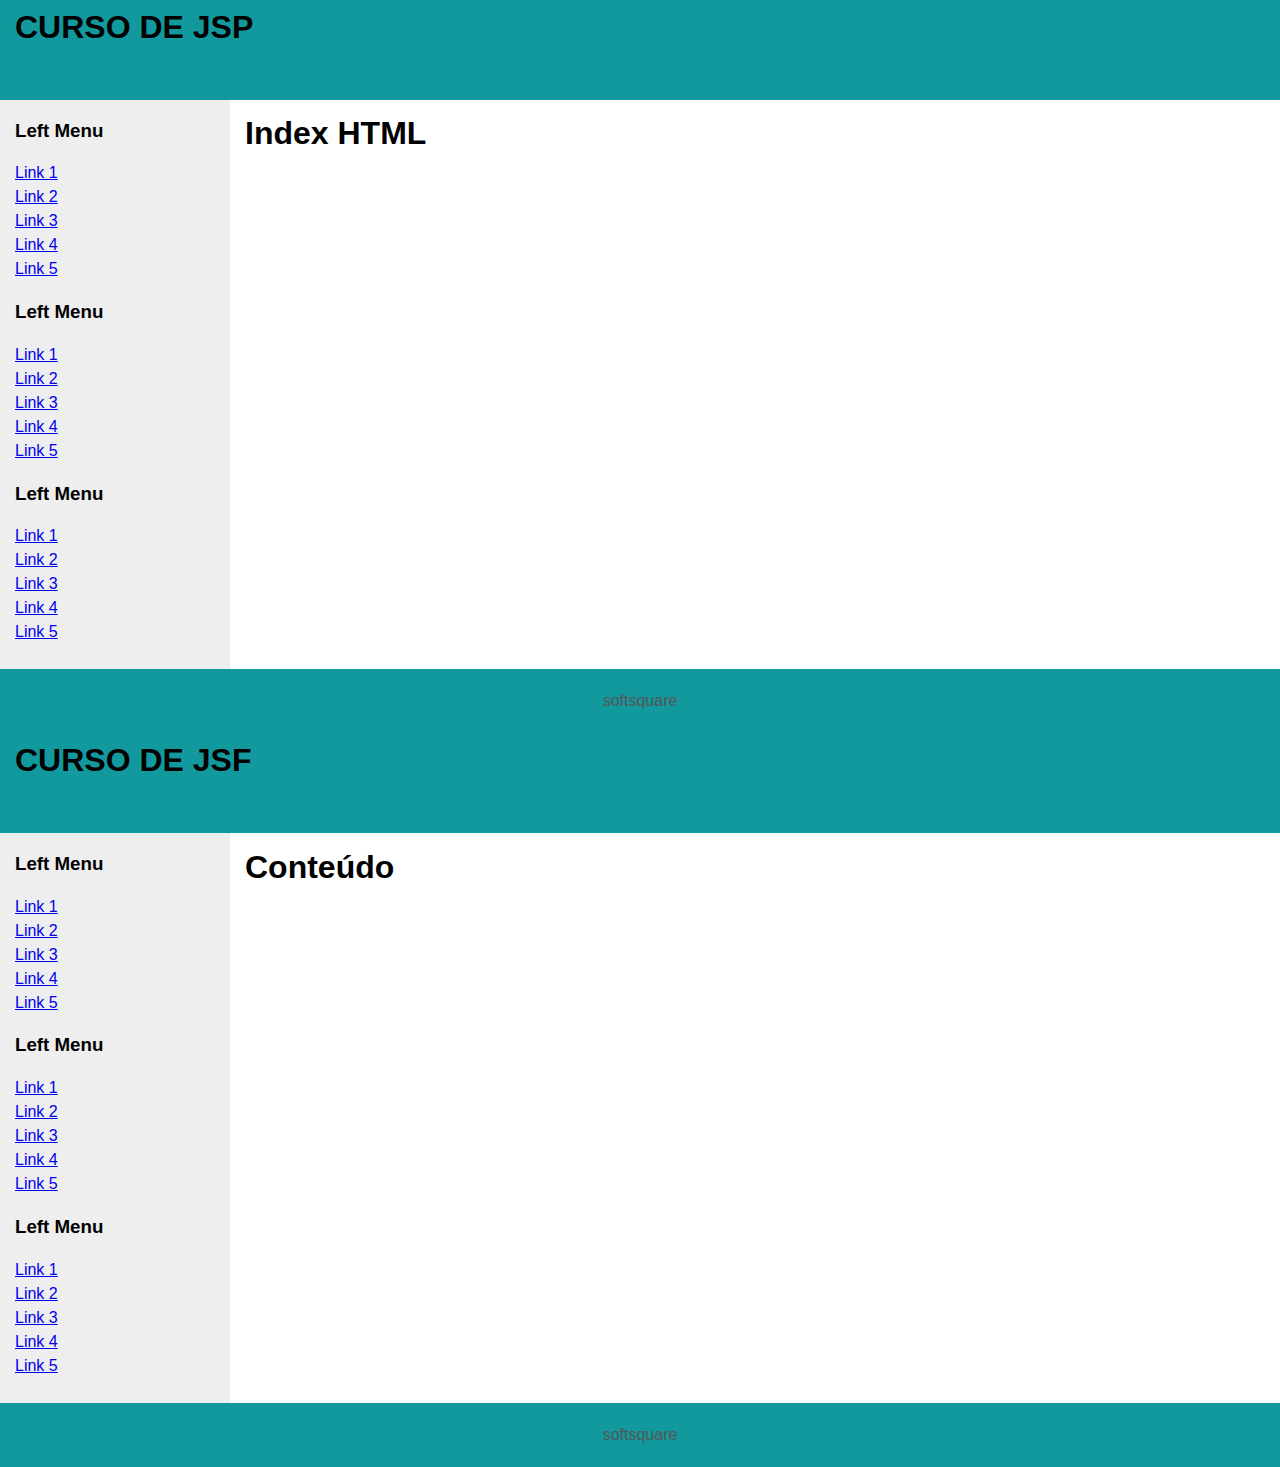
==== WebContent/index.html @ 4676ff36 "Update org.eclipse.wst.common.component, IfElseRecept.jsp, and 53 more files..." ====
<!DOCTYPE html>
<html>

<head>
<meta charset="UTF-8">
<title>Template</title>
</head>
<link rel="stylesheet" type="text/css" href="css/style.css">

<body>

	<header id="header">
		<div class="innertube">
			<h1>CURSO DE JSP</h1>
		</div>
	</header>

	<div id="wrapper">
		<main>
			<div id="content">
				<div class="innertube">
					<h1>Index HTML</h1>
				</div>
			</div>
		</main>

		<nav id="nav">
			<div class="innertube">
				<h3>Left Menu</h3>
				<ul>
					<li><a href="#">Link 1</a></li>
					<li><a href="#">Link 2</a></li>
					<li><a href="#">Link 3</a></li>
					<li><a href="#">Link 4</a></li>
					<li><a href="#">Link 5</a></li>
				</ul>
				<h3>Left Menu</h3>
				<ul>
					<li><a href="#">Link 1</a></li>
					<li><a href="#">Link 2</a></li>
					<li><a href="#">Link 3</a></li>
					<li><a href="#">Link 4</a></li>
					<li><a href="#">Link 5</a></li>
				</ul>
				<h3>Left Menu</h3>
				<ul>
					<li><a href="#">Link 1</a></li>
					<li><a href="#">Link 2</a></li>
					<li><a href="#">Link 3</a></li>
					<li><a href="#">Link 4</a></li>
					<li><a href="#">Link 5</a></li>
				</ul>
			</div>
		</nav>
	</div>

	<footer id="footer">
		<div class="innertube">
			<p>softsquare</p>
		</div>
	</footer>
</body>
<!DOCTYPE html>
<html>

<head>
<meta charset="UTF-8">
<title>Template</title>
</head>
<link rel="stylesheet" type="text/css" href="css/style.css">

<body>

	<header id="header">
		<div class="innertube">
			<h1>CURSO DE JSF</h1>
		</div>
	</header>

	<div id="wrapper">
		<main>
			<div id="content">
				<div class="innertube">
					<h1>Conteúdo</h1>
				</div>
			</div>
		</main>

		<nav id="nav">
			<div class="innertube">
				<h3>Left Menu</h3>
				<ul>
					<li><a href="#">Link 1</a></li>
					<li><a href="#">Link 2</a></li>
					<li><a href="#">Link 3</a></li>
					<li><a href="#">Link 4</a></li>
					<li><a href="#">Link 5</a></li>
				</ul>
				<h3>Left Menu</h3>
				<ul>
					<li><a href="#">Link 1</a></li>
					<li><a href="#">Link 2</a></li>
					<li><a href="#">Link 3</a></li>
					<li><a href="#">Link 4</a></li>
					<li><a href="#">Link 5</a></li>
				</ul>
				<h3>Left Menu</h3>
				<ul>
					<li><a href="#">Link 1</a></li>
					<li><a href="#">Link 2</a></li>
					<li><a href="#">Link 3</a></li>
					<li><a href="#">Link 4</a></li>
					<li><a href="#">Link 5</a></li>
				</ul>
			</div>
		</nav>
	</div>

	<footer id="footer">
		<div class="innertube">
			<p>softsquare</p>
		</div>
	</footer>
</body>

</html>

</html>
---- WebContent/css/style.css ----
body {
  margin: 0;
  padding: 0;
  font-family: sans-serif;
  line-height: 1.5em;
}

#header {
  background: #12999e;
  height: 100px;
}

#header h1 {
  margin: 0;
  padding-top: 15px;
}

main {
  padding-bottom: 10010px;
  margin-bottom: -10000px;
  float: left;
  width: 100%;
}

#nav {
  padding-bottom: 10010px;
  margin-bottom: -10000px;
  float: left;
  width: 230px;
  margin-left: -100%;
  background: #eee;
}

#footer {
  clear: left;
  width: 100%;
  background: #12999e;
  text-align: center;
  padding: 4px 0;
}

#wrapper {
  overflow: hidden;
}

#content {
  margin-left: 230px;
}

.innertube {
  margin: 15px;
  margin-top: 0;
}

p {
  color: #555;
}

nav ul {
  list-style-type: none;
  margin: 0;
  padding: 0;
}
---- WebContent/css/style.css ----
body {
  margin: 0;
  padding: 0;
  font-family: sans-serif;
  line-height: 1.5em;
}

#header {
  background: #12999e;
  height: 100px;
}

#header h1 {
  margin: 0;
  padding-top: 15px;
}

main {
  padding-bottom: 10010px;
  margin-bottom: -10000px;
  float: left;
  width: 100%;
}

#nav {
  padding-bottom: 10010px;
  margin-bottom: -10000px;
  float: left;
  width: 230px;
  margin-left: -100%;
  background: #eee;
}

#footer {
  clear: left;
  width: 100%;
  background: #12999e;
  text-align: center;
  padding: 4px 0;
}

#wrapper {
  overflow: hidden;
}

#content {
  margin-left: 230px;
}

.innertube {
  margin: 15px;
  margin-top: 0;
}

p {
  color: #555;
}

nav ul {
  list-style-type: none;
  margin: 0;
  padding: 0;
}
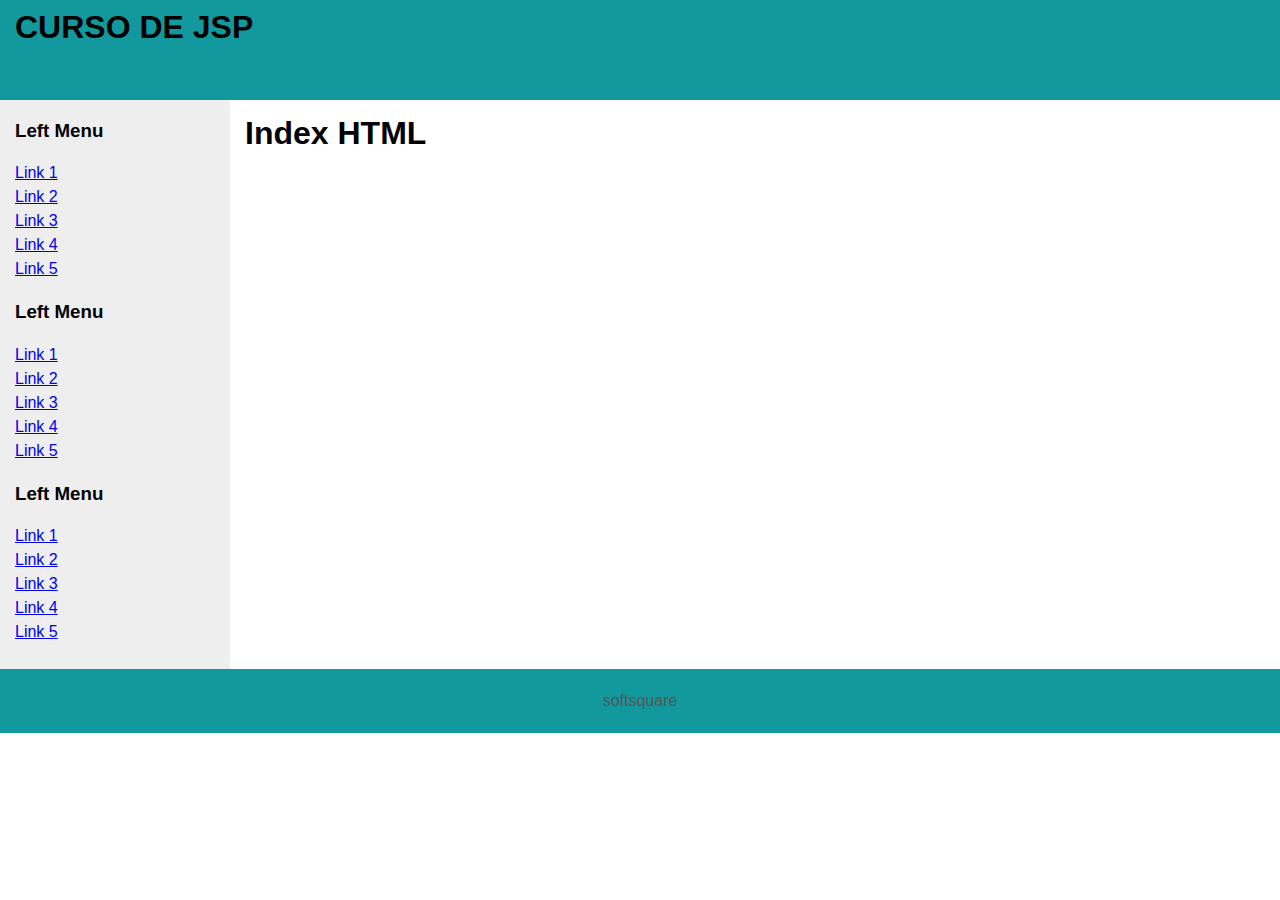
==== commit 96fb6a44: "Update index.html, page1.jsp, and 2 more files..." ====
--- a/WebContent/index.html
+++ b/WebContent/index.html
@@ -59,70 +59,4 @@
 			<p>softsquare</p>
 		</div>
 	</footer>
-</body>
-<!DOCTYPE html>
-<html>
-
-<head>
-<meta charset="UTF-8">
-<title>Template</title>
-</head>
-<link rel="stylesheet" type="text/css" href="css/style.css">
-
-<body>
-
-	<header id="header">
-		<div class="innertube">
-			<h1>CURSO DE JSF</h1>
-		</div>
-	</header>
-
-	<div id="wrapper">
-		<main>
-			<div id="content">
-				<div class="innertube">
-					<h1>Conteúdo</h1>
-				</div>
-			</div>
-		</main>
-
-		<nav id="nav">
-			<div class="innertube">
-				<h3>Left Menu</h3>
-				<ul>
-					<li><a href="#">Link 1</a></li>
-					<li><a href="#">Link 2</a></li>
-					<li><a href="#">Link 3</a></li>
-					<li><a href="#">Link 4</a></li>
-					<li><a href="#">Link 5</a></li>
-				</ul>
-				<h3>Left Menu</h3>
-				<ul>
-					<li><a href="#">Link 1</a></li>
-					<li><a href="#">Link 2</a></li>
-					<li><a href="#">Link 3</a></li>
-					<li><a href="#">Link 4</a></li>
-					<li><a href="#">Link 5</a></li>
-				</ul>
-				<h3>Left Menu</h3>
-				<ul>
-					<li><a href="#">Link 1</a></li>
-					<li><a href="#">Link 2</a></li>
-					<li><a href="#">Link 3</a></li>
-					<li><a href="#">Link 4</a></li>
-					<li><a href="#">Link 5</a></li>
-				</ul>
-			</div>
-		</nav>
-	</div>
-
-	<footer id="footer">
-		<div class="innertube">
-			<p>softsquare</p>
-		</div>
-	</footer>
-</body>
-
-</html>
-
-</html>+</body>